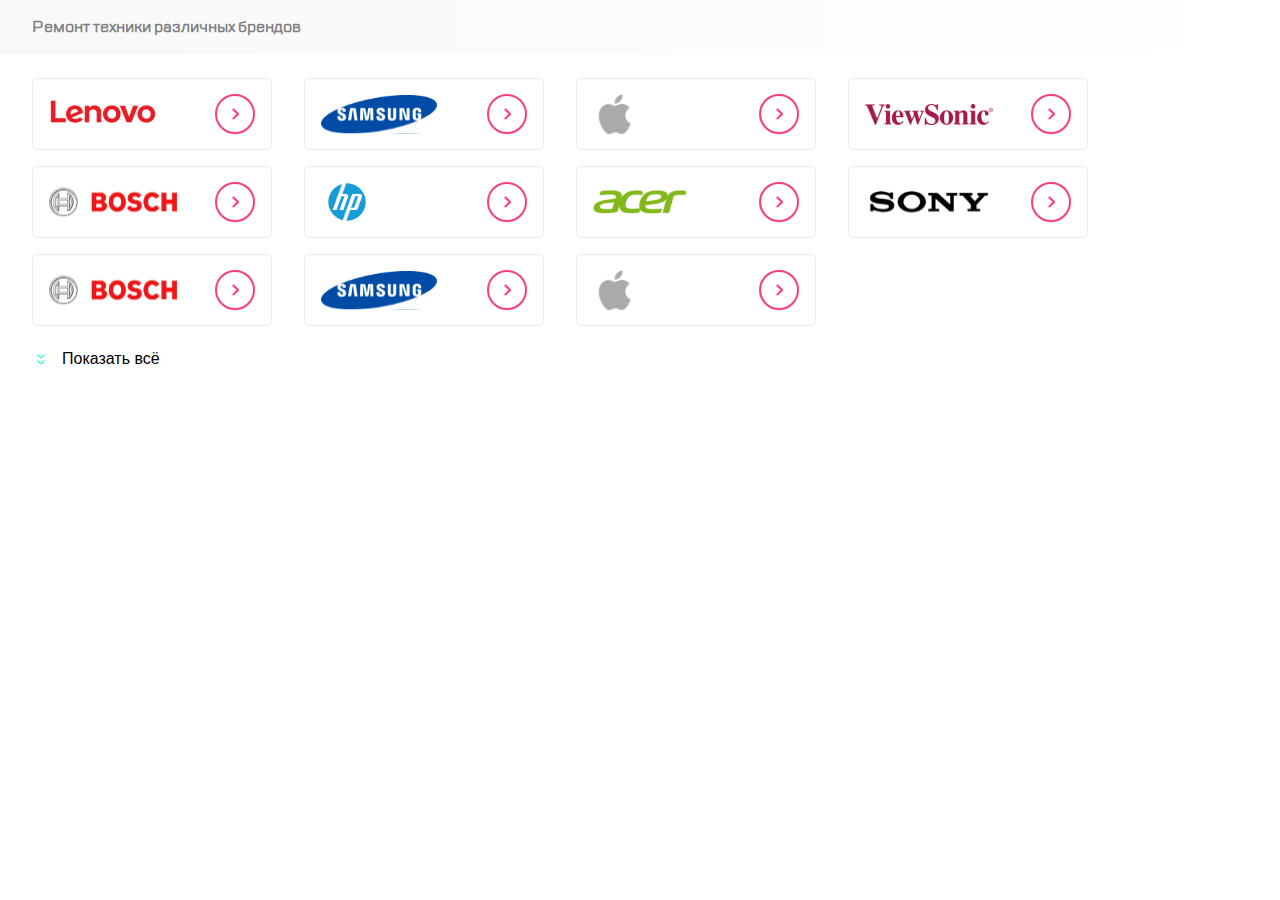
==== index.html @ 23b52a99 "prev release" ====
<!DOCTYPE html>
<html>

<head>
  <link rel="stylesheet" href="https://cdn.jsdelivr.net/npm/swiper@9/swiper-bundle.min.css" />
  <link rel="stylesheet" href="./style.css">
</head>

<body>
  <div class="repairing-brands">
    <h2 class="repairing-brands__title">Ремонт техники различных брендов</h2>
    <div class="swiper">
      <div class="swiper-wrapper">
        <template id="swiper__slide">
          <div class="swiper-slide">
            <div class="swiper-card">
              <img class="swiper-card__logo" src="" alt="">
              <a class="swiper-card__button" href=""><img class="swiper-card__image-button" src="./img/go-icon.svg"></a>
              
            </div>
          </div>
        </template>
      </div>
      <div class="swiper-pagination"></div>
    </div>
  </div>
  <div class="brands-list-wrapper">
    <ul class="brands-list">
      <template id="brands-list__item">
        <li class="brand-list__item brand-card">
          <img class="brand-card__logo" src="" alt="">
          <a class="brand-card__button" href=""><img class="brand-card__image-button" src="./img/go-icon.svg"></a>
        </li>
      </template>
    </ul>
    <button class="show-all-button show-all-button--closed">Показать всё</button>
  </div>
  </div>
</body>
<script src="https://cdn.jsdelivr.net/npm/swiper@9/swiper-bundle.min.js"></script>
<script src="./script.js"></script>

</html>
---- style.css ----
html {
  box-sizing: border-box;
}

*,
*:before,
*:after {
  box-sizing: inherit;
}

@font-face {
  font-family: 'TT Lakes Regular';
  src: url('./fonts/TTLakes-Regular.ttf') format('truetype');
  font-weight: normal;
  font-style: normal;
}

@font-face {
  font-family: 'TT Lakes Medium';
  src: url('./fonts/TTLakes-Medium.ttf') format('truetype');
  font-weight: normal;
  font-style: normal;
}

@font-face {
  font-family: 'TT Lakes Bold';
  src: url('./fonts/TTLakes-Bold.ttf') format('truetype');
  font-weight: bold;
  font-style: normal;
}

body {
  padding: 0;
  margin: 0;
}

.repairing-brands {
  background-color: #f8f8f8
}

.repairing-brands__title {
  font-family: 'TT Lakes Regular';
  color: #7E7E82;
  font-size: 16px;
  margin: 0;
  margin-bottom: 24px;
  padding: 16px 32px;
  background-image: linear-gradient(to right, #F8F8F8, #ffffff)
}

.brands-list {
  list-style: none;
  padding: 0;
  margin: 0;

  display: flex;
  flex-wrap: wrap;

  margin-bottom: 24px;
}

.brand-card {
  height: 72px;
  display: flex;
  border: 1px solid #EAEAEA;
  border-radius: 6px;
  padding-left: 16px;
  padding-right: 16px;

  display: flex;
  align-items: center;
  justify-content: space-between;

  background-color: #ffffff;
}

.brand-card__logo {
  max-width: 128px;
  max-height: 52px;
}

.brand-card__button {
  width: 40px;
  height: 40px;

  transition: all 0.2s
}

.brand-card__button:hover {
  opacity: 0.7
}

.brand-card__button:active {
  opacity: 0.5
}

.show-all-button {
  font-size: 16px;

  border: none;
  background: none;
  padding: 0;

  padding-left: 22px;

  transition: all 0.2s
}

.show-all-button:before {
  display: inline-block;
  content: '';
  width: 8px;
  height: 10px;
  background-image: url(./img/arrow-icon.svg);

  transform: translateX(-17px);

  transition: all 0.3s;
}

.show-all-button:hover {
  opacity: 0.7
}

.show-all-button:active {
  opacity: 0.5
}

.show-all-button--opened::before {
  transform: rotate(180deg) translateX(17px)
}

.swiper {
  display: none
}

@media(max-width: 767px) {
  .brands-list-wrapper {
    display: none
  }

  .swiper {
    display: block
  }

  .swiper {}

  .swiper::after {
    width: 24px;
    height: 81px;
    content: "";
    display: inline-block;
    /* background-color: green; */
    background-image: linear-gradient(to right, transparent, #F8F8F8);
    position: absolute;
    right: 0;
    top: -5px;
    z-index: 10;
  }

  .swiper-slide {
    padding-bottom: 36px;
    display: flex;
    justify-content: center;
  }

  .swiper-card {
    width: 240px;
    height: 72px;
    display: flex;
    border: 1px solid #EAEAEA;
    border-radius: 6px;
    padding-left: 16px;
    padding-right: 16px;

    background-color: #ffffff;
    display: flex;
    align-items: center;
    justify-content: space-between;
  }

  .swiper-card__logo {
    max-width: 128px;
    max-height: 52px;
  }

  .swiper-card__button {
    width: 40px;
    height: 40px;

    transition: all 0.2s
  }

  .swiper-pagination {}
}


/* ДОПИСАТЬ MAX-WIDTH!!!!!! */
@media (min-width: 768px) {
  .brands-list-wrapper {
    padding-left: 24px;
    padding-right: 24px;

  }

  .brands-list {
    column-gap: 24px;
    row-gap: 16px;
  }

  .brand-card {
    width: 224px;
  }
}

/* @media () */


@media (min-width: 1120px) {
  .brands-list-wrapper {
    padding-left: 32px;
    padding-right: 32px;
  }

  .brands-list {
    column-gap: 32px;
    row-gap: 16px;
  }

  .brand-card {
    width: 240px;
  }
}
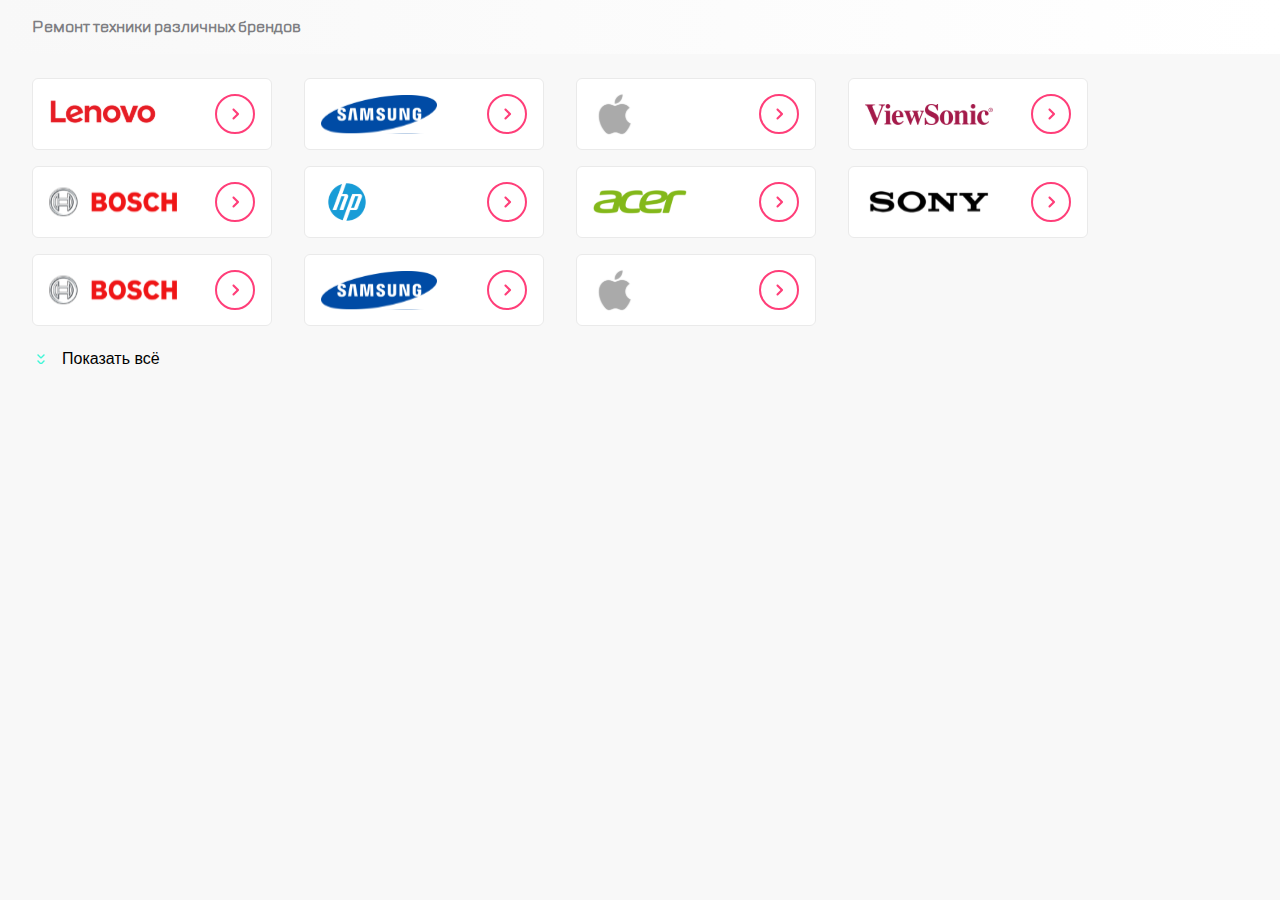
==== commit b5315e02: "pre release 2" ====
--- a/index.html
+++ b/index.html
@@ -16,26 +16,25 @@
             <div class="swiper-card">
               <img class="swiper-card__logo" src="" alt="">
               <a class="swiper-card__button" href=""><img class="swiper-card__image-button" src="./img/go-icon.svg"></a>
-              
             </div>
           </div>
         </template>
       </div>
       <div class="swiper-pagination"></div>
     </div>
+    <div class="brands-list-wrapper">
+      <ul class="brands-list">
+        <template id="brands-list__item">
+          <li class="brand-list__item brand-card">
+            <img class="brand-card__logo" src="" alt="">
+            <a class="brand-card__button" href=""><img class="brand-card__image-button" src="./img/go-icon.svg"></a>
+          </li>
+        </template>
+      </ul>
+      <button class="show-all-button show-all-button--closed">Показать всё</button>
+    </div>
   </div>
-  <div class="brands-list-wrapper">
-    <ul class="brands-list">
-      <template id="brands-list__item">
-        <li class="brand-list__item brand-card">
-          <img class="brand-card__logo" src="" alt="">
-          <a class="brand-card__button" href=""><img class="brand-card__image-button" src="./img/go-icon.svg"></a>
-        </li>
-      </template>
-    </ul>
-    <button class="show-all-button show-all-button--closed">Показать всё</button>
-  </div>
-  </div>
+
 </body>
 <script src="https://cdn.jsdelivr.net/npm/swiper@9/swiper-bundle.min.js"></script>
 <script src="./script.js"></script>
--- a/style.css
+++ b/style.css
@@ -32,10 +32,10 @@
 body {
   padding: 0;
   margin: 0;
+  background-color: #f8f8f8
 }
 
 .repairing-brands {
-  background-color: #f8f8f8
 }
 
 .repairing-brands__title {
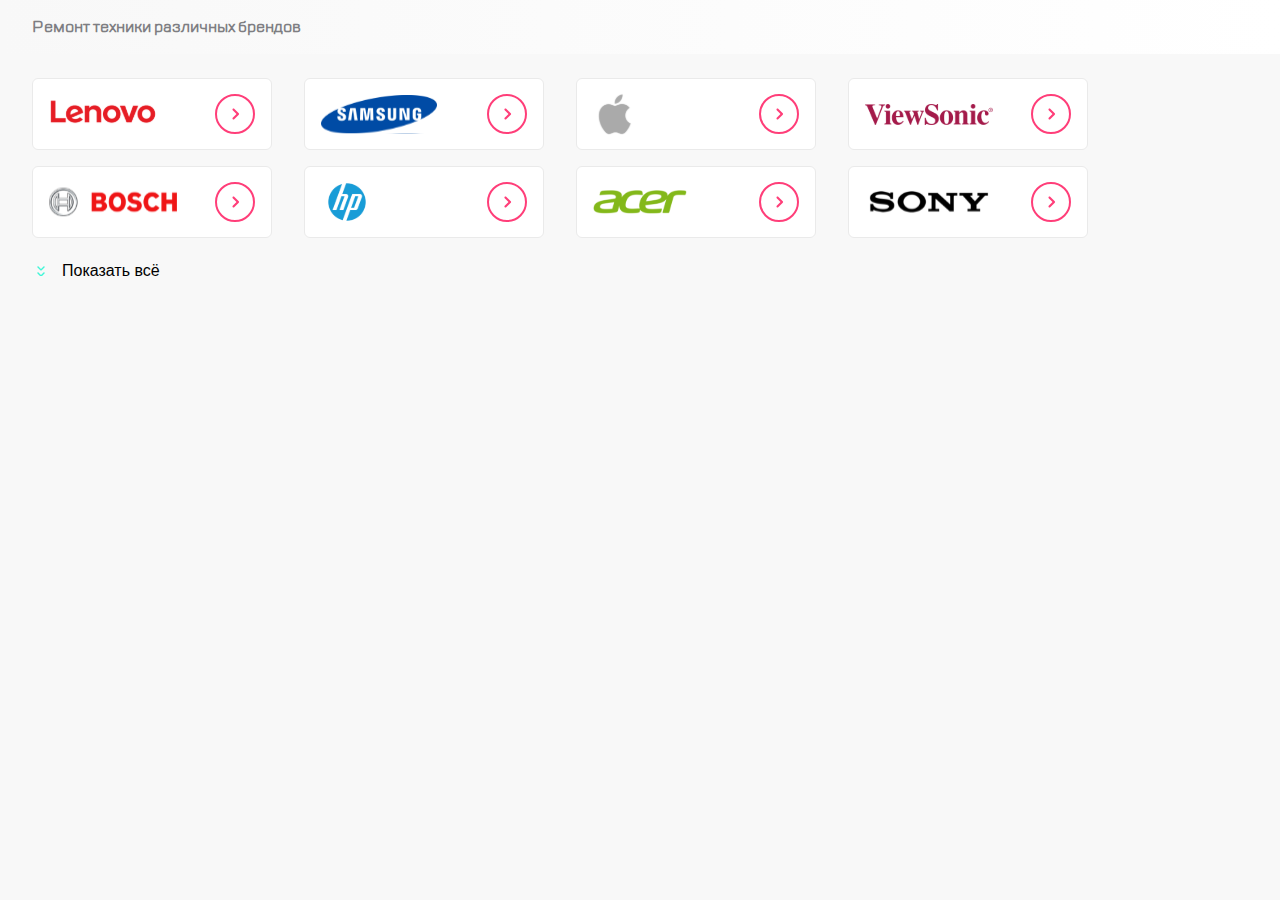
==== commit 8b275f3f: "pre release" ====
--- a/index.html
+++ b/index.html
@@ -2,12 +2,15 @@
 <html>
 
 <head>
+  <meta charset="utf-8" />
+  <meta name="viewport" content="width=device-width, initial-scale=1" />
   <link rel="stylesheet" href="https://cdn.jsdelivr.net/npm/swiper@9/swiper-bundle.min.css" />
   <link rel="stylesheet" href="./style.css">
 </head>
 
 <body>
-  <div class="repairing-brands">
+  <main>
+    <div class="repairing-brands">
     <h2 class="repairing-brands__title">Ремонт техники различных брендов</h2>
     <div class="swiper">
       <div class="swiper-wrapper">
@@ -34,7 +37,7 @@
       <button class="show-all-button show-all-button--closed">Показать всё</button>
     </div>
   </div>
-
+  </main>
 </body>
 <script src="https://cdn.jsdelivr.net/npm/swiper@9/swiper-bundle.min.js"></script>
 <script src="./script.js"></script>
--- a/style.css
+++ b/style.css
@@ -74,6 +74,10 @@
   background-color: #ffffff;
 }
 
+.brand-card--hidden {
+  display: none
+}
+
 .brand-card__logo {
   max-width: 128px;
   max-height: 52px;
@@ -103,7 +107,7 @@
 
   padding-left: 22px;
 
-  transition: all 0.2s
+  transition: all 0.3s;
 }
 
 .show-all-button:before {
@@ -115,7 +119,7 @@
 
   transform: translateX(-17px);
 
-  transition: all 0.3s;
+  transition: all 0.4s;
 }
 
 .show-all-button:hover {
@@ -143,7 +147,9 @@
     display: block
   }
 
-  .swiper {}
+  .swiper {
+    /* overflow: hidden */
+  }
 
   .swiper::after {
     width: 24px;
@@ -191,7 +197,9 @@
     transition: all 0.2s
   }
 
-  .swiper-pagination {}
+  .swiper-wrapper {
+    /* overflow: hidden */
+  }
 }
 
 
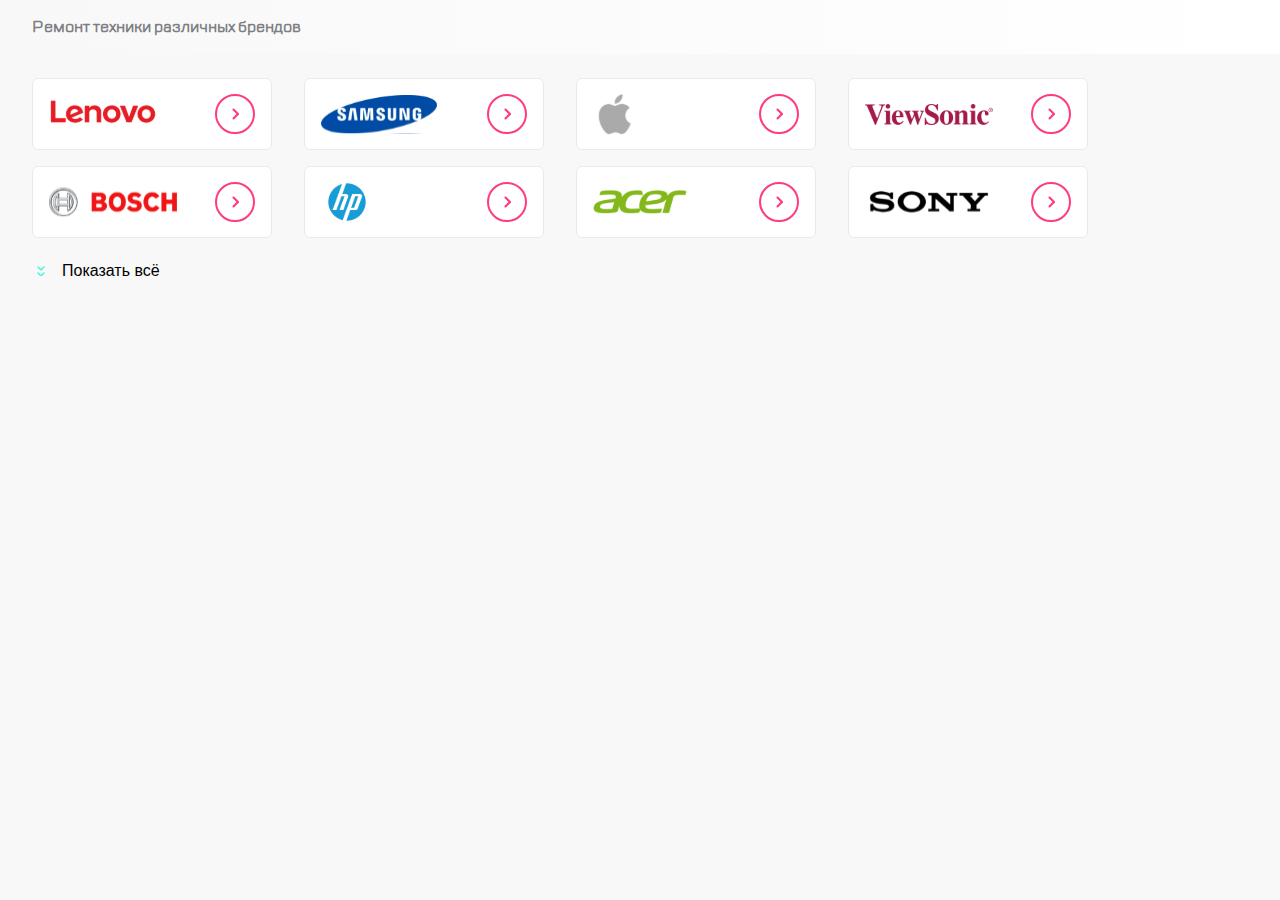
==== commit ff032788: "123" ====
--- a/index.html
+++ b/index.html
@@ -1,16 +1,13 @@
 <!DOCTYPE html>
 <html>
-
 <head>
   <meta charset="utf-8" />
   <meta name="viewport" content="width=device-width, initial-scale=1" />
   <link rel="stylesheet" href="https://cdn.jsdelivr.net/npm/swiper@9/swiper-bundle.min.css" />
   <link rel="stylesheet" href="./style.css">
 </head>
-
 <body>
-  <main>
-    <div class="repairing-brands">
+  <div class="repairing-brands">
     <h2 class="repairing-brands__title">Ремонт техники различных брендов</h2>
     <div class="swiper">
       <div class="swiper-wrapper">
@@ -37,9 +34,7 @@
       <button class="show-all-button show-all-button--closed">Показать всё</button>
     </div>
   </div>
-  </main>
 </body>
 <script src="https://cdn.jsdelivr.net/npm/swiper@9/swiper-bundle.min.js"></script>
 <script src="./script.js"></script>
-
 </html>--- a/style.css
+++ b/style.css
@@ -147,8 +147,8 @@
     display: block
   }
 
-  .swiper {
-    /* overflow: hidden */
+  .swiper-pagination-bullet, .swiper-pagination-bullet-active {
+    background-color: #B5B6BC;
   }
 
   .swiper::after {
@@ -196,10 +196,6 @@
 
     transition: all 0.2s
   }
-
-  .swiper-wrapper {
-    /* overflow: hidden */
-  }
 }
 
 
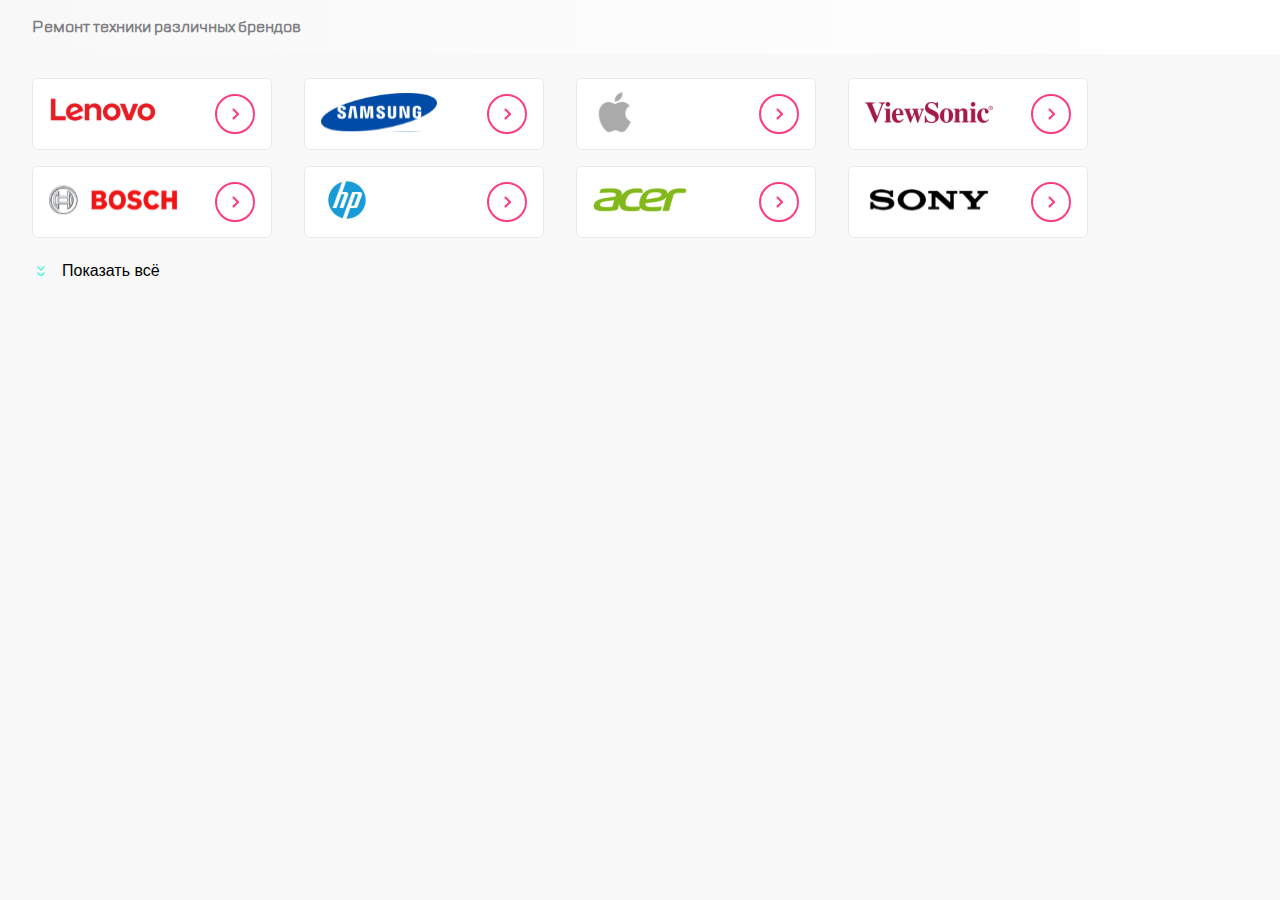
==== commit 55ef2a6c: "release" ====
--- a/index.html
+++ b/index.html
@@ -1,40 +1,181 @@
 <!DOCTYPE html>
 <html>
-<head>
-  <meta charset="utf-8" />
-  <meta name="viewport" content="width=device-width, initial-scale=1" />
-  <link rel="stylesheet" href="https://cdn.jsdelivr.net/npm/swiper@9/swiper-bundle.min.css" />
-  <link rel="stylesheet" href="./style.css">
-</head>
-<body>
-  <div class="repairing-brands">
-    <h2 class="repairing-brands__title">Ремонт техники различных брендов</h2>
-    <div class="swiper">
-      <div class="swiper-wrapper">
-        <template id="swiper__slide">
+  <head>
+    <meta charset="utf-8" />
+    <meta name="viewport" content="width=device-width, initial-scale=1" />
+    <link rel="stylesheet" href="https://cdn.jsdelivr.net/npm/swiper@9/swiper-bundle.min.css" />
+    <link rel="stylesheet" href="./style.css" />
+  </head>
+
+  <body>
+    <div class="repairing-brands">
+      <h2 class="repairing-brands__title">Ремонт техники различных брендов</h2>
+      <div class="swiper">
+        <div class="swiper-wrapper">
           <div class="swiper-slide">
-            <div class="swiper-card">
-              <img class="swiper-card__logo" src="" alt="">
-              <a class="swiper-card__button" href=""><img class="swiper-card__image-button" src="./img/go-icon.svg"></a>
-            </div>
+            <a href="">
+              <div class="swiper-card">
+                <img class="swiper-card__logo" src="./img/lenovo.svg" alt="Логотип Lenovo" />
+                <a class="swiper-card__button" href=""><img class="swiper-card__image-button" src="./img/go-icon.svg" /></a>
+              </div>
+            </a>
           </div>
-        </template>
+          <div class="swiper-slide">
+            <a href="">
+              <div class="swiper-card">
+                <img class="swiper-card__logo" src="./img/samsung.svg" alt="Логотип Samsung" />
+                <a class="swiper-card__button" href=""><img class="swiper-card__image-button" src="./img/go-icon.svg" /></a>
+              </div>
+            </a>
+          </div>
+          <div class="swiper-slide">
+            <a href="">
+              <div class="swiper-card">
+                <img class="swiper-card__logo" src="./img/apple.svg" alt="Логотип Apple" />
+                <a class="swiper-card__button" href=""><img class="swiper-card__image-button" src="./img/go-icon.svg" /></a>
+              </div>
+            </a>
+          </div>
+          <div class="swiper-slide">
+            <a href="">
+              <div class="swiper-card">
+                <img class="swiper-card__logo" src="./img/viewSonic.svg" alt="Логотип ViewSonic" />
+                <a class="swiper-card__button" href=""><img class="swiper-card__image-button" src="./img/go-icon.svg" /></a>
+              </div>
+            </a>
+          </div>
+          <div class="swiper-slide">
+            <a href="">
+              <div class="swiper-card">
+                <img class="swiper-card__logo" src="./img/bosch.svg" alt="Логотип BOSCH" />
+                <a class="swiper-card__button" href=""><img class="swiper-card__image-button" src="./img/go-icon.svg" /></a>
+              </div>
+            </a>
+          </div>
+          <div class="swiper-slide">
+            <a href="">
+              <div class="swiper-card">
+                <img class="swiper-card__logo" src="./img/hp.svg" alt="Логотип hp" />
+                <a class="swiper-card__button" href=""><img class="swiper-card__image-button" src="./img/go-icon.svg" /></a>
+              </div>
+            </a>
+          </div>
+          <div class="swiper-slide">
+            <a href="">
+              <div class="swiper-card">
+                <img class="swiper-card__logo" src="./img/acer.svg" alt="Логотип Acer" />
+                <a class="swiper-card__button" href=""><img class="swiper-card__image-button" src="./img/go-icon.svg" /></a>
+              </div>
+            </a>
+          </div>
+          <div class="swiper-slide">
+            <a href="">
+              <div class="swiper-card">
+                <img class="swiper-card__logo" src="./img/sony.svg" alt="Логотип SONY" />
+                <a class="swiper-card__button" href=""><img class="swiper-card__image-button" src="./img/go-icon.svg" /></a>
+              </div>
+            </a>
+          </div>
+          <div class="swiper-slide">
+            <a href="">
+              <div class="swiper-card">
+                <img class="swiper-card__logo" src="./img/lenovo.svg" alt="Логотип Lenovo" />
+                <a class="swiper-card__button" href=""><img class="swiper-card__image-button" src="./img/go-icon.svg" /></a>
+              </div>
+            </a>
+          </div>
+          <div class="swiper-slide">
+            <a href="">
+              <div class="swiper-card">
+                <img class="swiper-card__logo" src="./img/samsung.svg" alt="Логотип Samsung" />
+                <a class="swiper-card__button" href=""><img class="swiper-card__image-button" src="./img/go-icon.svg" /></a>
+              </div>
+            </a>
+          </div>
+          <div class="swiper-slide">
+            <a href="">
+              <div class="swiper-card">
+                <img class="swiper-card__logo" src="./img/apple.svg" alt="Логотип Apple" />
+                <a class="swiper-card__button" href=""><img class="swiper-card__image-button" src="./img/go-icon.svg" /></a>
+              </div>
+            </a>
+          </div>
+        </div>
+        <div class="swiper-pagination"></div>
       </div>
-      <div class="swiper-pagination"></div>
+      <div class="brands-list-wrapper">
+        <ul class="brands-list">
+          <li class="brand-list__item brand-card">
+            <a href="#" title="Lenovo">
+              <img class="brand-card__logo" src="./img/lenovo.svg" alt="Логотип Lenovo" />
+              <a class="brand-card__button" href=""><img class="brand-card__image-button" src="./img/go-icon.svg" /></a>
+            </a>
+          </li>
+          <li class="brand-list__item brand-card">
+            <a href="#" title="Samsung">
+              <img class="brand-card__logo" src="./img/samsung.svg" alt="Логотип Samsung" />
+              <a class="brand-card__button" href=""><img class="brand-card__image-button" src="./img/go-icon.svg" /></a>
+            </a>
+          </li>
+          <li class="brand-list__item brand-card">
+            <a href="#" title="Apple">
+              <img class="brand-card__logo" src="./img/apple.svg" alt="Логотип Apple" />
+              <a class="brand-card__button" href=""><img class="brand-card__image-button" src="./img/go-icon.svg" /></a>
+            </a>
+          </li>
+          <li class="brand-list__item brand-card">
+            <a href="#" title="ViewSonic">
+              <img class="brand-card__logo" src="./img/viewSonic.svg" alt="Логотип ViewSonic" />
+              <a class="brand-card__button" href=""><img class="brand-card__image-button" src="./img/go-icon.svg" /></a>
+            </a>
+          </li>
+          <li class="brand-list__item brand-card">
+            <a href="#" title="BOSCH">
+              <img class="brand-card__logo" src="./img/bosch.svg" alt="Логотип BOSCH" />
+              <a class="brand-card__button" href=""><img class="brand-card__image-button" src="./img/go-icon.svg" /></a>
+            </a>
+          </li>
+          <li class="brand-list__item brand-card">
+            <a href="#" title="hp">
+              <img class="brand-card__logo" src="./img/hp.svg" alt="Логотип hp" />
+              <a class="brand-card__button" href=""><img class="brand-card__image-button" src="./img/go-icon.svg" /></a>
+            </a>
+          </li>
+          <li class="brand-list__item brand-card">
+            <a href="#" title="Acer">
+              <img class="brand-card__logo" src="./img/acer.svg" alt="Логотип Acer" />
+              <a class="brand-card__button" href=""><img class="brand-card__image-button" src="./img/go-icon.svg" /></a>
+            </a>
+          </li>
+          <li class="brand-list__item brand-card">
+            <a href="#" title="SONY">
+              <img class="brand-card__logo" src="./img/sony.svg" alt="Логотип SONY" />
+              <a class="brand-card__button" href=""><img class="brand-card__image-button" src="./img/go-icon.svg" /></a>
+            </a>
+          </li>
+          <li class="brand-list__item brand-card">
+            <a href="#" title="Lenovo">
+              <img class="brand-card__logo" src="./img/lenovo.svg" alt="Логотип Lenovo" />
+              <a class="brand-card__button" href=""><img class="brand-card__image-button" src="./img/go-icon.svg" /></a>
+            </a>
+          </li>
+          <li class="brand-list__item brand-card">
+            <a href="#" title="Samsung">
+              <img class="brand-card__logo" src="./img/samsung.svg" alt="Логотип Samsung" />
+              <a class="brand-card__button" href=""><img class="brand-card__image-button" src="./img/go-icon.svg" /></a>
+            </a>
+          </li>
+          <li class="brand-list__item brand-card">
+            <a href="#" title="Apple">
+              <img class="brand-card__logo" src="./img/apple.svg" alt="Логотип Apple" />
+              <a class="brand-card__button" href=""><img class="brand-card__image-button" src="./img/go-icon.svg" /></a>
+            </a>
+          </li>
+        </ul>
+        <button class="show-all-button show-all-button--closed">Показать всё</button>
+      </div>
     </div>
-    <div class="brands-list-wrapper">
-      <ul class="brands-list">
-        <template id="brands-list__item">
-          <li class="brand-list__item brand-card">
-            <img class="brand-card__logo" src="" alt="">
-            <a class="brand-card__button" href=""><img class="brand-card__image-button" src="./img/go-icon.svg"></a>
-          </li>
-        </template>
-      </ul>
-      <button class="show-all-button show-all-button--closed">Показать всё</button>
-    </div>
-  </div>
-</body>
-<script src="https://cdn.jsdelivr.net/npm/swiper@9/swiper-bundle.min.js"></script>
-<script src="./script.js"></script>
-</html>+  </body>
+  <script src="https://cdn.jsdelivr.net/npm/swiper@9/swiper-bundle.min.js"></script>
+  <script src="./script.js"></script>
+</html>
--- a/style.css
+++ b/style.css
@@ -1,7 +1,6 @@
 html {
   box-sizing: border-box;
 }
-
 *,
 *:before,
 *:after {
@@ -32,7 +31,7 @@
 body {
   padding: 0;
   margin: 0;
-  background-color: #f8f8f8
+  background-color: #f8f8f8;
 }
 
 .repairing-brands {
@@ -40,12 +39,12 @@
 
 .repairing-brands__title {
   font-family: 'TT Lakes Regular';
-  color: #7E7E82;
+  color: #7e7e82;
   font-size: 16px;
   margin: 0;
   margin-bottom: 24px;
   padding: 16px 32px;
-  background-image: linear-gradient(to right, #F8F8F8, #ffffff)
+  background-image: linear-gradient(to right, #f8f8f8, #ffffff);
 }
 
 .brands-list {
@@ -62,7 +61,7 @@
 .brand-card {
   height: 72px;
   display: flex;
-  border: 1px solid #EAEAEA;
+  border: 1px solid #eaeaea;
   border-radius: 6px;
   padding-left: 16px;
   padding-right: 16px;
@@ -74,8 +73,12 @@
   background-color: #ffffff;
 }
 
+.brand-card > li {
+  width: 240px;
+}
+
 .brand-card--hidden {
-  display: none
+  display: none;
 }
 
 .brand-card__logo {
@@ -87,15 +90,15 @@
   width: 40px;
   height: 40px;
 
-  transition: all 0.2s
+  transition: all 0.2s;
 }
 
 .brand-card__button:hover {
-  opacity: 0.7
+  opacity: 0.7;
 }
 
 .brand-card__button:active {
-  opacity: 0.5
+  opacity: 0.5;
 }
 
 .show-all-button {
@@ -123,41 +126,42 @@
 }
 
 .show-all-button:hover {
-  opacity: 0.7
+  opacity: 0.7;
 }
 
 .show-all-button:active {
-  opacity: 0.5
+  opacity: 0.5;
 }
 
 .show-all-button--opened::before {
-  transform: rotate(180deg) translateX(17px)
+  transform: rotate(180deg) translateX(17px);
 }
 
 .swiper {
-  display: none
-}
-
-@media(max-width: 767px) {
+  display: none;
+}
+
+@media (max-width: 767px) {
   .brands-list-wrapper {
-    display: none
+    display: none;
   }
 
   .swiper {
-    display: block
-  }
-
-  .swiper-pagination-bullet, .swiper-pagination-bullet-active {
-    background-color: #B5B6BC;
+    display: block;
+  }
+
+  .swiper-pagination-bullet,
+  .swiper-pagination-bullet-active {
+    background-color: #b5b6bc;
   }
 
   .swiper::after {
     width: 24px;
     height: 81px;
-    content: "";
+    content: '';
     display: inline-block;
     /* background-color: green; */
-    background-image: linear-gradient(to right, transparent, #F8F8F8);
+    background-image: linear-gradient(to right, transparent, #f8f8f8);
     position: absolute;
     right: 0;
     top: -5px;
@@ -171,10 +175,10 @@
   }
 
   .swiper-card {
-    width: 240px;
+    width: 206px;
     height: 72px;
     display: flex;
-    border: 1px solid #EAEAEA;
+    border: 1px solid #eaeaea;
     border-radius: 6px;
     padding-left: 16px;
     padding-right: 16px;
@@ -185,6 +189,12 @@
     justify-content: space-between;
   }
 
+  /* .swiper-slide-active,
+  .swiper-slide-next {
+    min-width: 240px !important;
+    max-width: 240px !important;
+  } */
+
   .swiper-card__logo {
     max-width: 128px;
     max-height: 52px;
@@ -194,17 +204,15 @@
     width: 40px;
     height: 40px;
 
-    transition: all 0.2s
-  }
-}
-
+    transition: all 0.2s;
+  }
+}
 
 /* ДОПИСАТЬ MAX-WIDTH!!!!!! */
 @media (min-width: 768px) {
   .brands-list-wrapper {
     padding-left: 24px;
     padding-right: 24px;
-
   }
 
   .brands-list {
@@ -218,7 +226,6 @@
 }
 
 /* @media () */
-
 
 @media (min-width: 1120px) {
   .brands-list-wrapper {
@@ -234,4 +241,4 @@
   .brand-card {
     width: 240px;
   }
-}+}
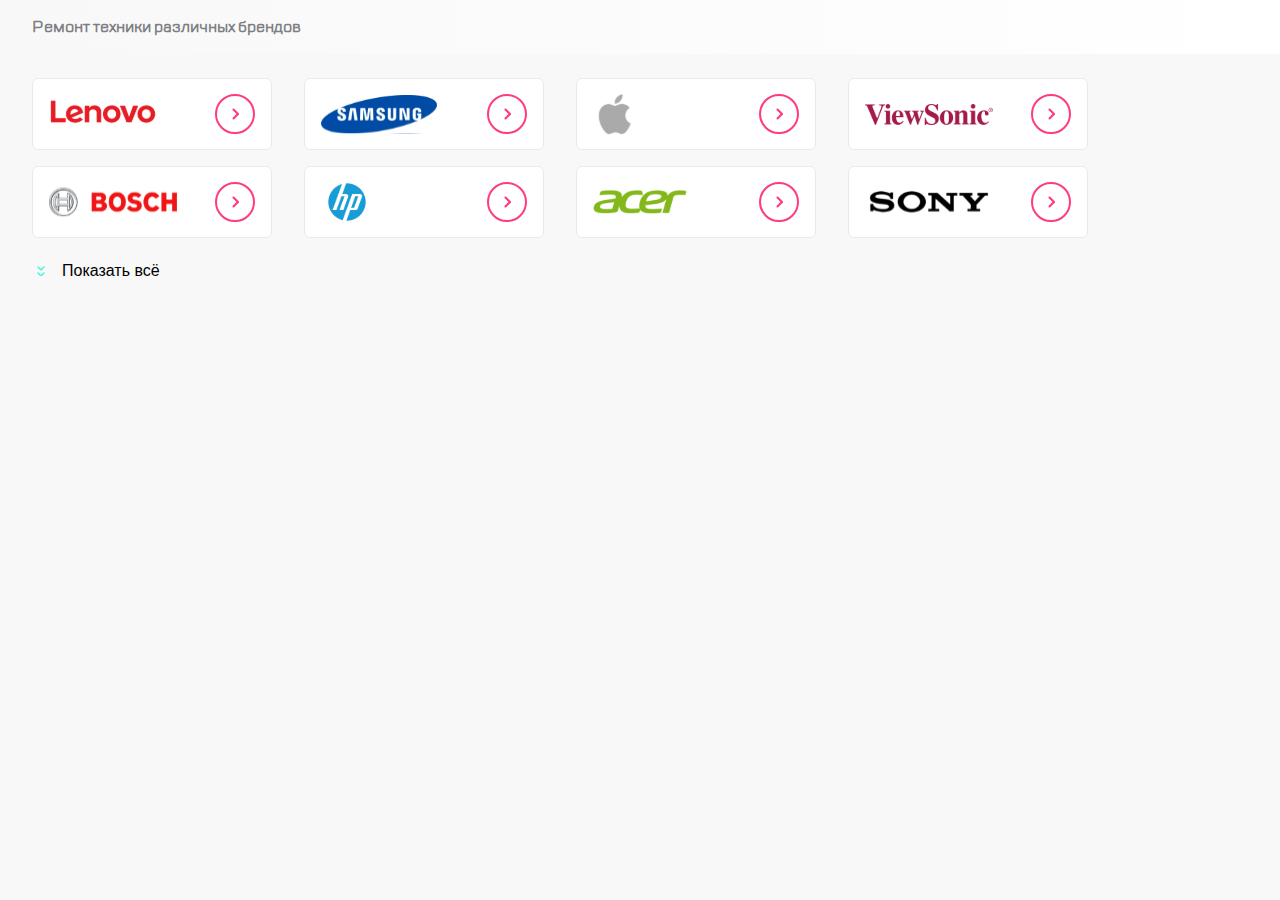
==== commit 236b6813: "release" ====
--- a/index.html
+++ b/index.html
@@ -105,72 +105,72 @@
       </div>
       <div class="brands-list-wrapper">
         <ul class="brands-list">
-          <li class="brand-list__item brand-card">
-            <a href="#" title="Lenovo">
+          <a href="#" title="Lenovo">
+            <li class="brand-list__item brand-card">
               <img class="brand-card__logo" src="./img/lenovo.svg" alt="Логотип Lenovo" />
-              <a class="brand-card__button" href=""><img class="brand-card__image-button" src="./img/go-icon.svg" /></a>
-            </a>
-          </li>
-          <li class="brand-list__item brand-card">
-            <a href="#" title="Samsung">
+              <img class="brand-card__image-button brand-card__button" src="./img/go-icon.svg" />
+            </li>
+          </a>
+          <a href="#" title="Samsung">
+            <li class="brand-list__item brand-card">
               <img class="brand-card__logo" src="./img/samsung.svg" alt="Логотип Samsung" />
-              <a class="brand-card__button" href=""><img class="brand-card__image-button" src="./img/go-icon.svg" /></a>
-            </a>
-          </li>
-          <li class="brand-list__item brand-card">
-            <a href="#" title="Apple">
+              <img class="brand-card__image-button brand-card__button" src="./img/go-icon.svg" />
+            </li>
+          </a>
+          <a href="#" title="Apple">
+            <li class="brand-list__item brand-card">
               <img class="brand-card__logo" src="./img/apple.svg" alt="Логотип Apple" />
-              <a class="brand-card__button" href=""><img class="brand-card__image-button" src="./img/go-icon.svg" /></a>
-            </a>
-          </li>
-          <li class="brand-list__item brand-card">
-            <a href="#" title="ViewSonic">
+              <img class="brand-card__image-button brand-card__button" src="./img/go-icon.svg" />
+            </li>
+          </a>
+          <a href="#" title="ViewSonic">
+            <li class="brand-list__item brand-card">
               <img class="brand-card__logo" src="./img/viewSonic.svg" alt="Логотип ViewSonic" />
-              <a class="brand-card__button" href=""><img class="brand-card__image-button" src="./img/go-icon.svg" /></a>
-            </a>
-          </li>
-          <li class="brand-list__item brand-card">
-            <a href="#" title="BOSCH">
+              <img class="brand-card__image-button brand-card__button" src="./img/go-icon.svg" />
+            </li>
+          </a>
+          <a href="#" title="BOSCH">
+            <li class="brand-list__item brand-card">
               <img class="brand-card__logo" src="./img/bosch.svg" alt="Логотип BOSCH" />
-              <a class="brand-card__button" href=""><img class="brand-card__image-button" src="./img/go-icon.svg" /></a>
-            </a>
-          </li>
-          <li class="brand-list__item brand-card">
-            <a href="#" title="hp">
+              <img class="brand-card__image-button brand-card__button" src="./img/go-icon.svg" />
+            </li>
+          </a>
+          <a href="#" title="hp">
+            <li class="brand-list__item brand-card">
               <img class="brand-card__logo" src="./img/hp.svg" alt="Логотип hp" />
-              <a class="brand-card__button" href=""><img class="brand-card__image-button" src="./img/go-icon.svg" /></a>
-            </a>
-          </li>
-          <li class="brand-list__item brand-card">
-            <a href="#" title="Acer">
+              <img class="brand-card__image-button brand-card__button" src="./img/go-icon.svg" />
+            </li>
+          </a>
+          <a href="#" title="Acer">
+            <li class="brand-list__item brand-card">
               <img class="brand-card__logo" src="./img/acer.svg" alt="Логотип Acer" />
-              <a class="brand-card__button" href=""><img class="brand-card__image-button" src="./img/go-icon.svg" /></a>
-            </a>
-          </li>
-          <li class="brand-list__item brand-card">
-            <a href="#" title="SONY">
+              <img class="brand-card__image-button brand-card__button" src="./img/go-icon.svg" />
+            </li>
+          </a>
+          <a href="#" title="SONY">
+            <li class="brand-list__item brand-card">
               <img class="brand-card__logo" src="./img/sony.svg" alt="Логотип SONY" />
-              <a class="brand-card__button" href=""><img class="brand-card__image-button" src="./img/go-icon.svg" /></a>
-            </a>
-          </li>
-          <li class="brand-list__item brand-card">
-            <a href="#" title="Lenovo">
+              <img class="brand-card__image-button brand-card__button" src="./img/go-icon.svg" />
+            </li>
+          </a>
+          <a href="#" title="Lenovo">
+            <li class="brand-list__item brand-card">
               <img class="brand-card__logo" src="./img/lenovo.svg" alt="Логотип Lenovo" />
-              <a class="brand-card__button" href=""><img class="brand-card__image-button" src="./img/go-icon.svg" /></a>
-            </a>
-          </li>
-          <li class="brand-list__item brand-card">
-            <a href="#" title="Samsung">
+              <img class="brand-card__image-button brand-card__button" src="./img/go-icon.svg" />
+            </li>
+          </a>
+          <a href="#" title="Samsung">
+            <li class="brand-list__item brand-card">
               <img class="brand-card__logo" src="./img/samsung.svg" alt="Логотип Samsung" />
-              <a class="brand-card__button" href=""><img class="brand-card__image-button" src="./img/go-icon.svg" /></a>
-            </a>
-          </li>
-          <li class="brand-list__item brand-card">
-            <a href="#" title="Apple">
+              <img class="brand-card__image-button brand-card__button" src="./img/go-icon.svg" />
+            </li>
+          </a>
+          <a href="#" title="Apple">
+            <li class="brand-list__item brand-card">
               <img class="brand-card__logo" src="./img/apple.svg" alt="Логотип Apple" />
-              <a class="brand-card__button" href=""><img class="brand-card__image-button" src="./img/go-icon.svg" /></a>
-            </a>
-          </li>
+              <img class="brand-card__image-button brand-card__button" src="./img/go-icon.svg" />
+            </li>
+          </a>
         </ul>
         <button class="show-all-button show-all-button--closed">Показать всё</button>
       </div>
